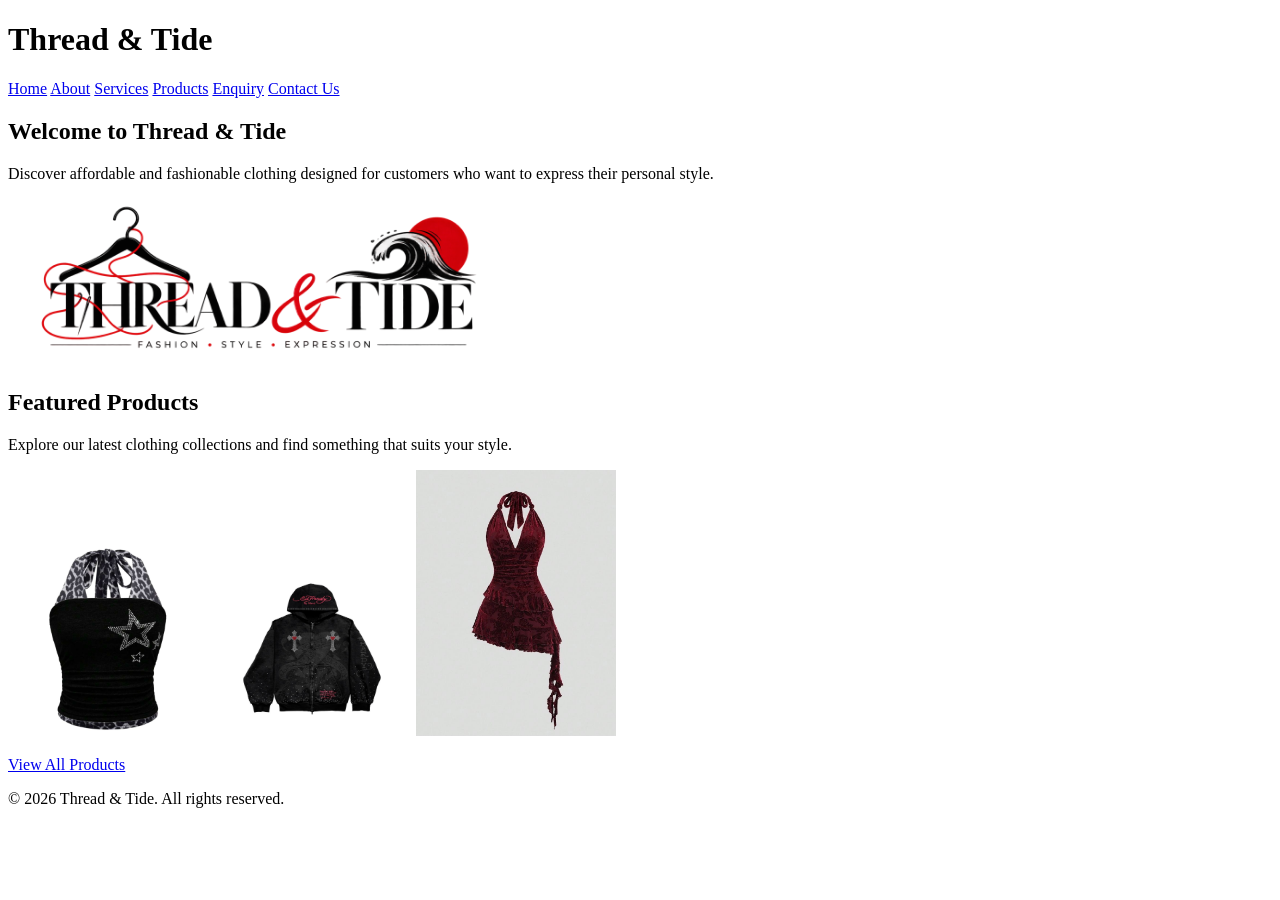
==== Website/index.html @ 497118ad "Initial Thread and Tide website" ====
<!DOCTYPE html>
<html>
<head>
    <title>Thread & Tide - Home</title>
</head>
<body>
    <header>
        <h1>Thread & Tide</h1>
    </header>
    <nav>
        <a href="index.html">Home</a>
        <a href="About.html">About</a>
        <a href="Services.html">Services</a>
        <a href="Products.html">Products</a>
        <a href="Enquiry.html">Enquiry</a>
        <a href="Contact Us.html">Contact Us</a>
    </nav>
    <main>
        <h2>Welcome to Thread & Tide</h2>
        <p>
            Discover affordable and fashionable clothing designed
            for customers who want to express their personal style.
        </p>
        <img src="images/thread-tide-home.jpg"
             alt="Thread & Tide fashion collection"
             width="500">

        <h2>Featured Products</h2>
        <p>
            Explore our latest clothing collections and find
            something that suits your style.
        </p>
        <img src="images/tops.jpg" alt="Graphic crop tee" width="200">
        <img src="images/jackets.jpg" alt="Denim jacket" width="200">
        <img src="images/dresses.jpg" alt="Floral wrap dress" width="200">

        <p><a href="Products.html">View All Products</a></p>
    </main>
    <footer>
        <p>&copy; 2026 Thread & Tide. All rights reserved.</p>
    </footer>
</body>
</html>
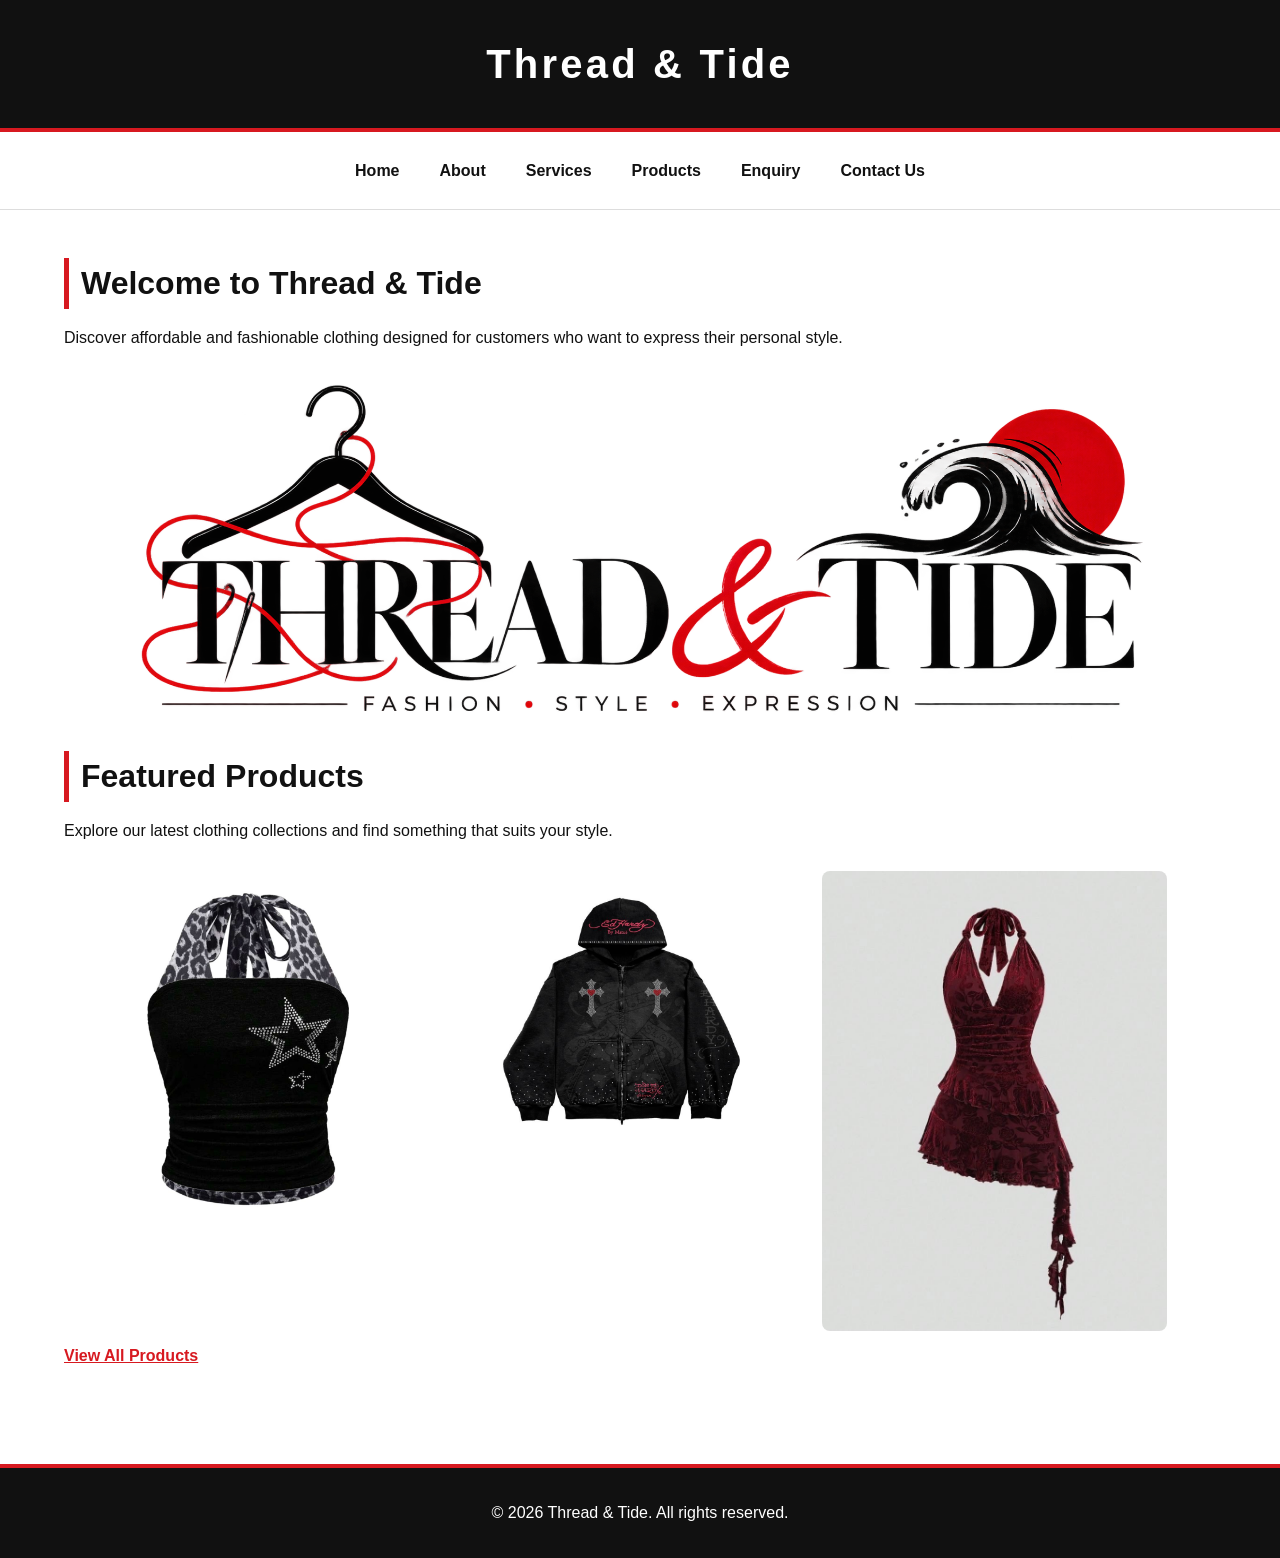
==== commit d901199a: "Complete Part 2 styling and responsive design" ====
--- a/Website/index.html
+++ b/Website/index.html
@@ -1,7 +1,9 @@
 <!DOCTYPE html>
 <html>
 <head>
-    <title>Thread & Tide - Home</title>
+    <title>...</title>
+    <meta name="viewport" content="width=device-width, initial-scale=1.0">
+    <link rel="stylesheet" href="style.css">
 </head>
 <body>
     <header>
@@ -21,19 +23,27 @@
             Discover affordable and fashionable clothing designed
             for customers who want to express their personal style.
         </p>
-        <img src="images/thread-tide-home.jpg"
-             alt="Thread & Tide fashion collection"
-             width="500">
+        <picture>
+    <source media="(max-width: 600px)"
+            srcset="images/thread-tide-home-500.jpg">
 
+    <source media="(max-width: 1000px)"
+            srcset="images/thread-tide-home-1000.jpg">
+
+    <img src="images/thread-tide-home.jpg"
+     alt="Thread & Tide fashion collection"
+     width="500">
+</picture>
         <h2>Featured Products</h2>
         <p>
             Explore our latest clothing collections and find
             something that suits your style.
         </p>
-        <img src="images/tops.jpg" alt="Graphic crop tee" width="200">
-        <img src="images/jackets.jpg" alt="Denim jacket" width="200">
-        <img src="images/dresses.jpg" alt="Floral wrap dress" width="200">
+       <img src="images/tops.jpg" alt="Graphic crop tee" width="200">
+<img src="images/jackets.jpg" alt="Denim jacket" width="200">
+<img src="images/dresses.jpg" alt="Floral wrap dress" width="200">
 
+</div>
         <p><a href="Products.html">View All Products</a></p>
     </main>
     <footer>
--- a/Website/style.css
+++ b/Website/style.css
@@ -0,0 +1,414 @@
+/* Thread & Tide - Part 2 Stylesheet */
+
+/* ---------- CSS RESET ---------- */
+
+* {
+    margin: 0;
+    padding: 0;
+    box-sizing: border-box;
+}
+
+html {
+    scroll-behavior: smooth;
+}
+
+body {
+    font-family: Arial, Helvetica, sans-serif;
+    background-color: #ffffff;
+    color: #111111;
+    line-height: 1.6;
+    font-size: 1rem;
+}
+
+/* ---------- HEADER ---------- */
+
+header {
+    background-color: #111111;
+    color: #ffffff;
+    text-align: center;
+    padding: 2rem 1rem;
+    border-bottom: 4px solid #d71920;
+}
+
+header h1 {
+    font-size: 2.5rem;
+    font-weight: 700;
+    letter-spacing: 0.08em;
+}
+
+/* ---------- NAVIGATION ---------- */
+
+nav {
+    background-color: #ffffff;
+    display: flex;
+    justify-content: center;
+    align-items: center;
+    flex-wrap: wrap;
+    gap: 0.5rem;
+    padding: 1rem;
+    border-bottom: 1px solid #dddddd;
+}
+
+nav a {
+    color: #111111;
+    text-decoration: none;
+    font-weight: 600;
+    padding: 0.6rem 1rem;
+    border-radius: 4px;
+    transition: 0.3s ease;
+}
+
+nav a:hover,
+nav a:focus {
+    background-color: #d71920;
+    color: #ffffff;
+}
+
+nav a:active {
+    background-color: #111111;
+    color: #ffffff;
+}
+
+/* ---------- MAIN CONTENT ---------- */
+
+main {
+    width: 90%;
+    max-width: 1200px;
+    margin: 0 auto;
+    padding: 3rem 0;
+}
+
+main h2 {
+    font-size: 2rem;
+    margin-bottom: 1rem;
+    color: #111111;
+    border-left: 5px solid #d71920;
+    padding-left: 0.75rem;
+}
+
+main h3 {
+    font-size: 1.3rem;
+    margin-top: 1.5rem;
+    margin-bottom: 0.5rem;
+}
+
+main p {
+    margin-bottom: 1rem;
+    max-width: 850px;
+}
+
+/* ---------- IMAGES ---------- */
+
+img {
+    max-width: 100%;
+    height: auto;
+    display: block;
+}
+
+main > img {
+    margin: 1.5rem 0;
+    border-radius: 8px;
+}
+
+/* ---------- HOME PAGE ---------- */
+
+main img[alt="Thread & Tide fashion collection"] {
+    width: 100%;
+    max-height: 550px;
+    object-fit: cover;
+}
+
+main img[alt="Graphic crop tee"],
+main img[alt="Denim jacket"],
+main img[alt="Floral wrap dress"] {
+    display: inline-block;
+    width: 30%;
+    margin: 1%;
+    vertical-align: top;
+    border-radius: 8px;
+    transition: transform 0.3s ease;
+}
+
+main img[alt="Graphic crop tee"]:hover,
+main img[alt="Denim jacket"]:hover,
+main img[alt="Floral wrap dress"]:hover {
+    transform: scale(1.03);
+}
+
+/* ---------- PRODUCT PAGE ---------- */
+
+main h2 + img {
+    margin-bottom: 0.75rem;
+}
+
+main h2 + img + p {
+    font-weight: 700;
+    font-size: 1.1rem;
+}
+
+main h2 + img + p + p {
+    color: #555555;
+}
+
+/* ---------- LINKS ---------- */
+
+main a {
+    color: #d71920;
+    font-weight: 700;
+}
+
+main a:hover {
+    color: #111111;
+}
+
+/* ---------- FORMS ---------- */
+
+form {
+    max-width: 650px;
+    background-color: #f7f7f7;
+    padding: 2rem;
+    border: 1px solid #dddddd;
+    border-radius: 8px;
+    margin-top: 1.5rem;
+}
+
+label {
+    display: block;
+    font-weight: 700;
+    margin-bottom: 0.4rem;
+}
+
+input,
+select,
+textarea {
+    width: 100%;
+    padding: 0.8rem;
+    margin-bottom: 1rem;
+    border: 1px solid #bbbbbb;
+    border-radius: 4px;
+    font-family: inherit;
+    font-size: 1rem;
+    background-color: #ffffff;
+}
+
+input:focus,
+select:focus,
+textarea:focus {
+    outline: 2px solid #d71920;
+    border-color: #d71920;
+}
+
+textarea {
+    resize: vertical;
+}
+
+button {
+    background-color: #d71920;
+    color: #ffffff;
+    border: 2px solid #d71920;
+    padding: 0.8rem 1.5rem;
+    font-size: 1rem;
+    font-weight: 700;
+    border-radius: 4px;
+    cursor: pointer;
+    transition: 0.3s ease;
+}
+
+button:hover {
+    background-color: #111111;
+    border-color: #111111;
+}
+
+button:active {
+    transform: scale(0.98);
+}
+
+/* ---------- CONTACT PAGE ---------- */
+
+main img[alt="Map showing Thread & Tide store locations"] {
+    width: 100%;
+    max-width: 700px;
+    border-radius: 8px;
+    border: 2px solid #dddddd;
+}
+
+/* ---------- FOOTER ---------- */
+
+footer {
+    background-color: #111111;
+    color: #ffffff;
+    text-align: center;
+    padding: 2rem 1rem;
+    margin-top: 2rem;
+    border-top: 4px solid #d71920;
+}
+
+footer p {
+    margin: 0;
+}
+
+/* ---------- TABLET ---------- */
+
+@media (max-width: 900px) {
+
+    header h1 {
+        font-size: 2.2rem;
+    }
+
+    main {
+        width: 92%;
+        padding: 2.5rem 0;
+    }
+
+    main h2 {
+        font-size: 1.8rem;
+    }
+
+    main img[alt="Graphic crop tee"],
+    main img[alt="Denim jacket"],
+    main img[alt="Floral wrap dress"] {
+        width: 30%;
+    }
+
+    nav {
+        gap: 0.25rem;
+    }
+
+    nav a {
+        padding: 0.5rem 0.7rem;
+    }
+}
+
+/* ---------- MOBILE ---------- */
+
+@media (max-width: 600px) {
+
+    header {
+        padding: 1.5rem 1rem;
+    }
+
+    header h1 {
+        font-size: 1.8rem;
+        letter-spacing: 0.05em;
+    }
+
+    nav {
+        flex-direction: column;
+        align-items: stretch;
+        padding: 0.75rem;
+    }
+
+    nav a {
+        text-align: center;
+        width: 100%;
+    }
+
+    main {
+        width: 92%;
+        padding: 2rem 0;
+    }
+
+    main h2 {
+        font-size: 1.5rem;
+    }
+
+    main h3 {
+        font-size: 1.15rem;
+    }
+
+    main img[alt="Graphic crop tee"],
+    main img[alt="Denim jacket"],
+    main img[alt="Floral wrap dress"] {
+        display: block;
+        width: 100%;
+        margin: 1rem 0;
+    }
+
+    form {
+        padding: 1.25rem;
+    }
+
+    input,
+    select,
+    textarea {
+        font-size: 1rem;
+    }
+
+    button {
+        width: 100%;
+    }
+
+    footer {
+        padding: 1.5rem 1rem;
+    }
+}
+/* ---------- PRODUCT GRID ---------- */
+
+.product-grid {
+    display: grid;
+    grid-template-columns: repeat(3, 1fr);
+    gap: 2rem;
+    margin-top: 2rem;
+}
+
+.product-card {
+    background-color: #ffffff;
+    border: 1px solid #dddddd;
+    border-radius: 8px;
+    padding: 1.5rem;
+    box-shadow: 0 3px 10px rgba(0, 0, 0, 0.08);
+    transition: transform 0.3s ease, box-shadow 0.3s ease;
+}
+
+.product-card:hover {
+    transform: translateY(-5px);
+    box-shadow: 0 8px 20px rgba(0, 0, 0, 0.15);
+}
+
+.product-card img {
+    width: 100%;
+    height: 280px;
+    object-fit: contain;
+    background-color: #ffffff;
+    border-radius: 6px;
+    margin-bottom: 1rem;
+}
+
+.product-card h3 {
+    color: #111111;
+    margin-bottom: 0.5rem;
+}
+
+.product-card .product-name {
+    color: #d71920;
+    font-weight: 700;
+}
+
+.product-card p {
+    color: #555555;
+}
+
+/* ---------- PRODUCT GRID - TABLET ---------- */
+
+@media (max-width: 900px) {
+
+    .product-grid {
+        grid-template-columns: repeat(2, 1fr);
+    }
+
+}
+
+/* ---------- PRODUCT GRID - MOBILE ---------- */
+
+@media (max-width: 600px) {
+
+    .product-grid {
+        grid-template-columns: 1fr;
+    }
+
+    .product-card img {
+        height: auto;
+        max-height: 350px;
+    }
+
+}
